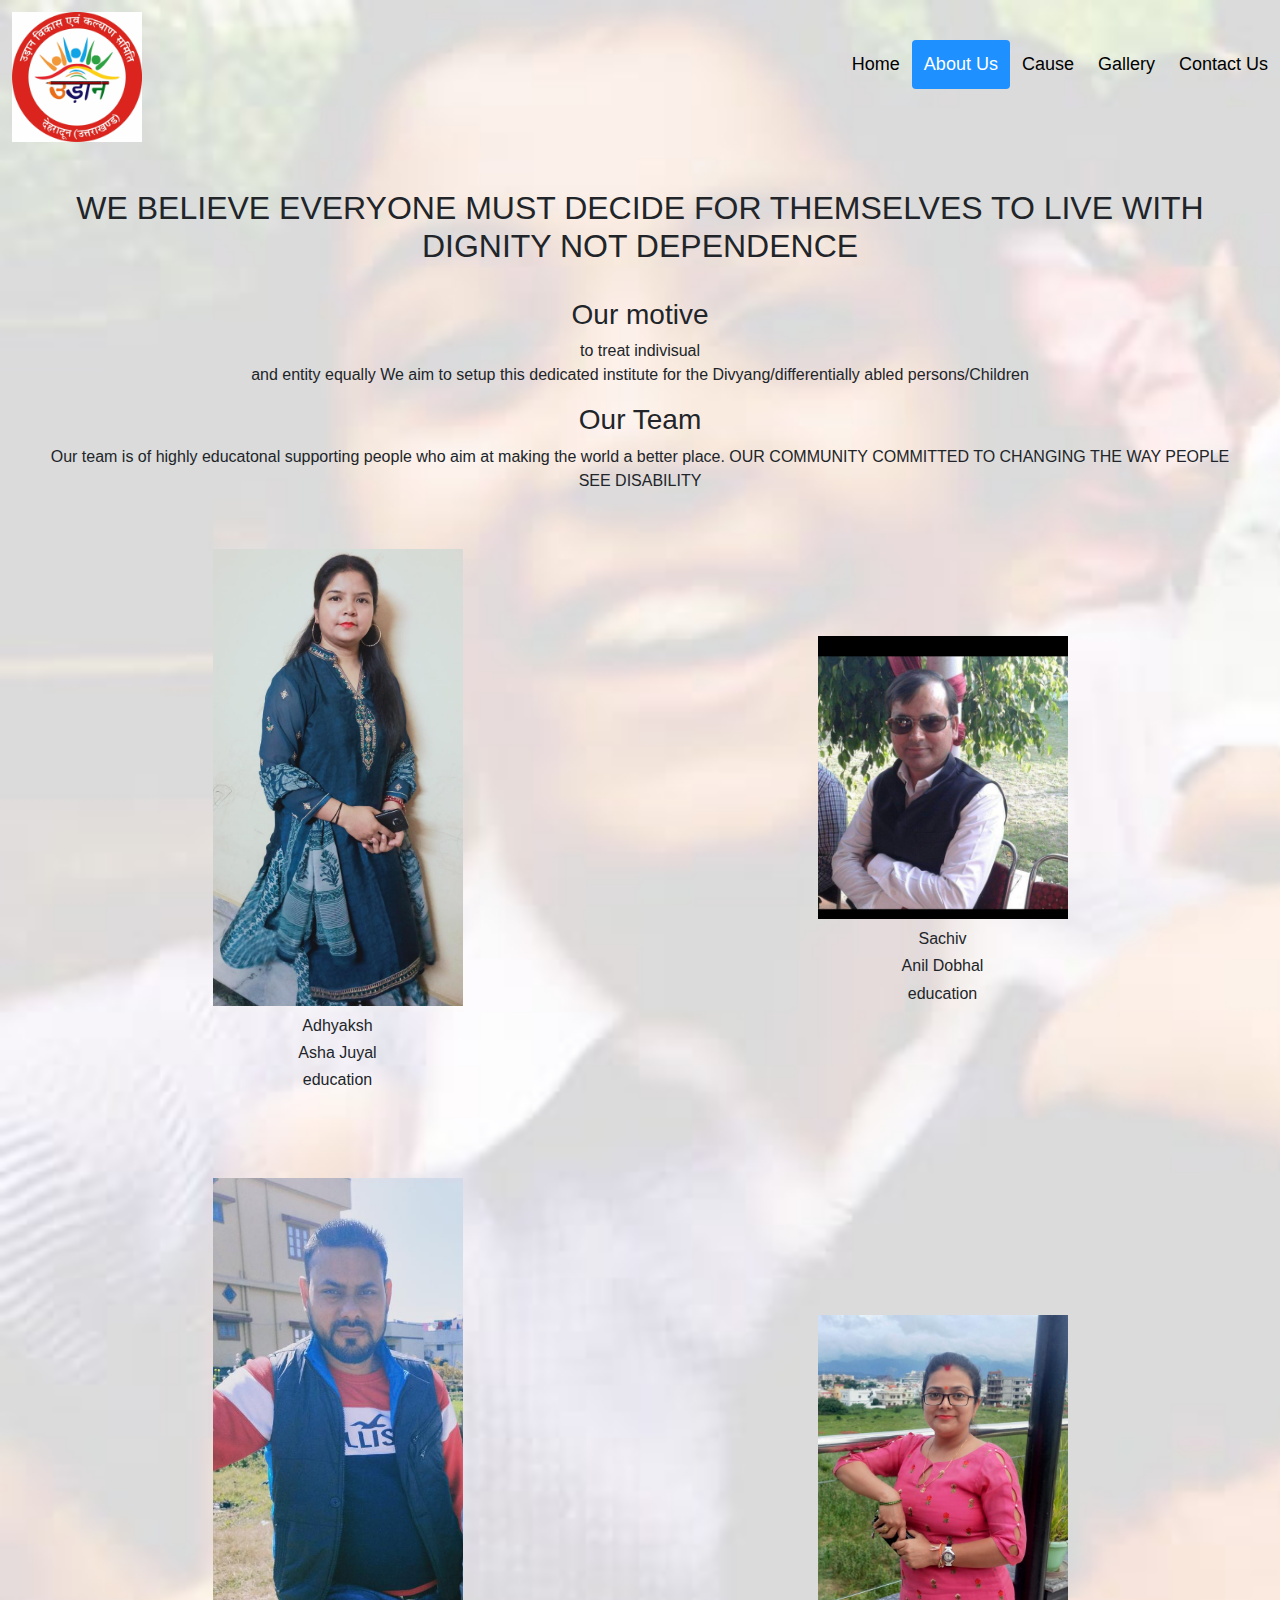
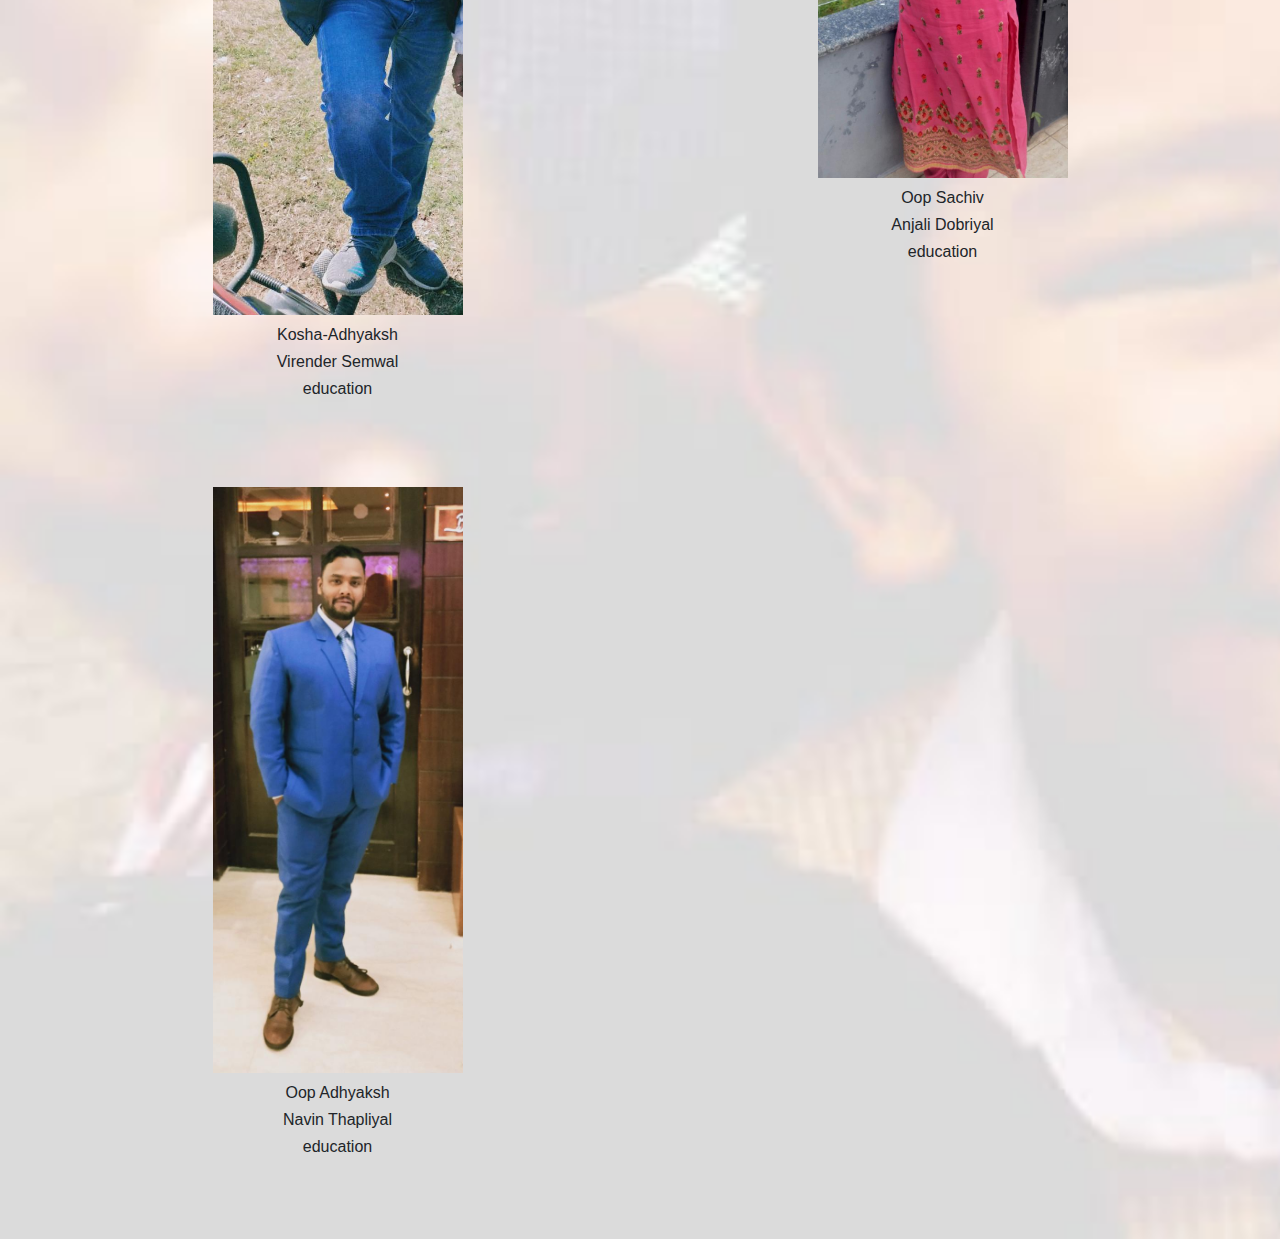
==== about us.html @ c75f7e97 "first commit." ====
<!DOCTYPE html>
<html>
  <head>
    <link
      rel="stylesheet"
      href="https://maxcdn.bootstrapcdn.com/bootstrap/4.4.1/css/bootstrap.min.css"
    />
    <link rel="stylesheet" href="style.css" />
    <meta charset="utf-8" />
    <title>Udaan</title>
  </head>
  <body>
    <div class="header">
      <a href="#default" class="logo">
        <img src="logo.jpg" alt="Udaan" id="img" />
      </a>
      <div class="header-right">
        <a href="home.html">Home</a>
        <a class="active" href="about us.html">About Us</a>
        <a href="cause.html">Cause</a>
        <a href="gallery.html">Gallery</a>
        <a href="contactus.html">Contact Us</a>
      </div>
    </div>

    <div id="contenta" style="text-align:center;">
      <div>
        <h2>
          WE BELIEVE EVERYONE MUST DECIDE FOR THEMSELVES TO LIVE WITH DIGNITY
          NOT DEPENDENCE
        </h2>
        <br />
        <div>
          <h3>Our motive</h3>
          <p>
            to treat indivisual <br />and entity equally We aim to setup this
            dedicated institute for the Divyang/differentially abled
            persons/Children
          </p>
        </div>
        <h3>Our Team</h3>
        <p>
          Our team is of highly educatonal supporting people who aim at making
          the world a better place. OUR COMMUNITY COMMITTED TO CHANGING THE WAY
          PEOPLE SEE DISABILITY
        </p>
      </div>
      <div id="profiles">
        <table style="width:100%">
          <tr>
            <th>
              <div>
                <img
                  src="files/team/WhatsApp Image 2020-02-02 at 8.21.15 PM.jpeg"
                  style="padding-bottom:10px;
                  width: 250px;
                  height: 250;"
                 
                />
                <h6>Adhyaksh</h6>
                <h6>Asha Juyal</h6>
                <h6>education</h6>
              </div>
            </th>
            <th>
              <div>
                <img
                src="files/team/WhatsApp Image 2020-02-02 at 8.22.10 PM.jpeg"
                style="padding-bottom:10px;
                width: 250px;
                height: 250;"
               
              />
                <h6>Sachiv</h6>
                <h6>Anil Dobhal</h6>
                <h6>education</h6>
              </div>
            </th>
          </tr>
          <tr>
            <th>
              <div>
                <img
                src="files/team/WhatsApp Image 2020-02-02 at 8.22.51 PM.jpeg"
                style="padding-bottom:10px;
                width: 250px;
                height: 250;"
                />
                <h6>Kosha-Adhyaksh</h6>
                <h6>Virender Semwal</h6>
                <h6>education</h6>
              </div>
            </th>
            <th>
              <div>
                <img
                src="files/team/WhatsApp Image 2020-02-02 at 8.23.57 PM.jpeg"
                style="padding-bottom:10px;
                width: 250px;
                height: 250;"
                />
                <h6>Oop Sachiv</h6>
                <h6>Anjali Dobriyal</h6>
                <h6>education</h6>
              </div>
            </th>
          </tr>
          <tr>
            <th>
              <div>
                <img
                src="files/team/WhatsApp Image 2020-02-02 at 8.24.48 PM.jpeg"
                style="padding-bottom:10px;
                width: 250px;
                height: 250;"
                />
                <h6>Oop Adhyaksh</h6>
                <h6>Navin Thapliyal</h6>
                <h6>education</h6>
              </div>
            </th>
         
    
          </tr>
        </table>
      </div>
    </div>
  </body>
</html>
---- style.css ----
#img {
  width: 130px;
  height: 130px;
}

#navs {
  float: right;
}

.col-sm {
  color: black;
  text-align: center;
}

body {
  background-image: url("bg.jpeg");
  background-size: cover;
  background-repeat: no-repeat;
}
#content {
  display: flex;
  margin-left: 250px;
}
#ic {
  display: grid;
  align-content: center;
}
#donate {
  margin-right: 50px;
  margin-top: 20px;
}

.header {
  overflow: hidden;
}

/* Style the header links */
.header a {
  float: left;
  color: black;
  text-align: center;
  padding: 12px;
  text-decoration: none;
  font-size: 18px;
  line-height: 25px;
  border-radius: 4px;
}

/* Style the logo link (notice that we set the same value of line-height and font-size to prevent the header to increase when the font gets bigger */
.header a.logo {
  font-size: 25px;
  font-weight: bold;
}

/* Change the background color on mouse-over */
.header a:hover {
  background-color: #ddd;
  color: black;
}

/* Style the active/current link*/
.header a.active {
  background-color: dodgerblue;
  color: white;
}

/* Float the link section to the right */
.header-right {
  float: right;
  padding-top: 40px;
}

/* Add media queries for responsiveness - when the screen is 500px wide or less, stack the links on top of each other */
@media screen and (max-width: 500px) {
  .header a {
    float: none;
    display: block;
    text-align: left;
  }
  .header-right {
    float: none;
  }
}
#contenta {
  margin: 35px;
}

th {
  padding: 40px;
}

#addlist {
  margin-left: 100px;
  margin-top: 100px;
}
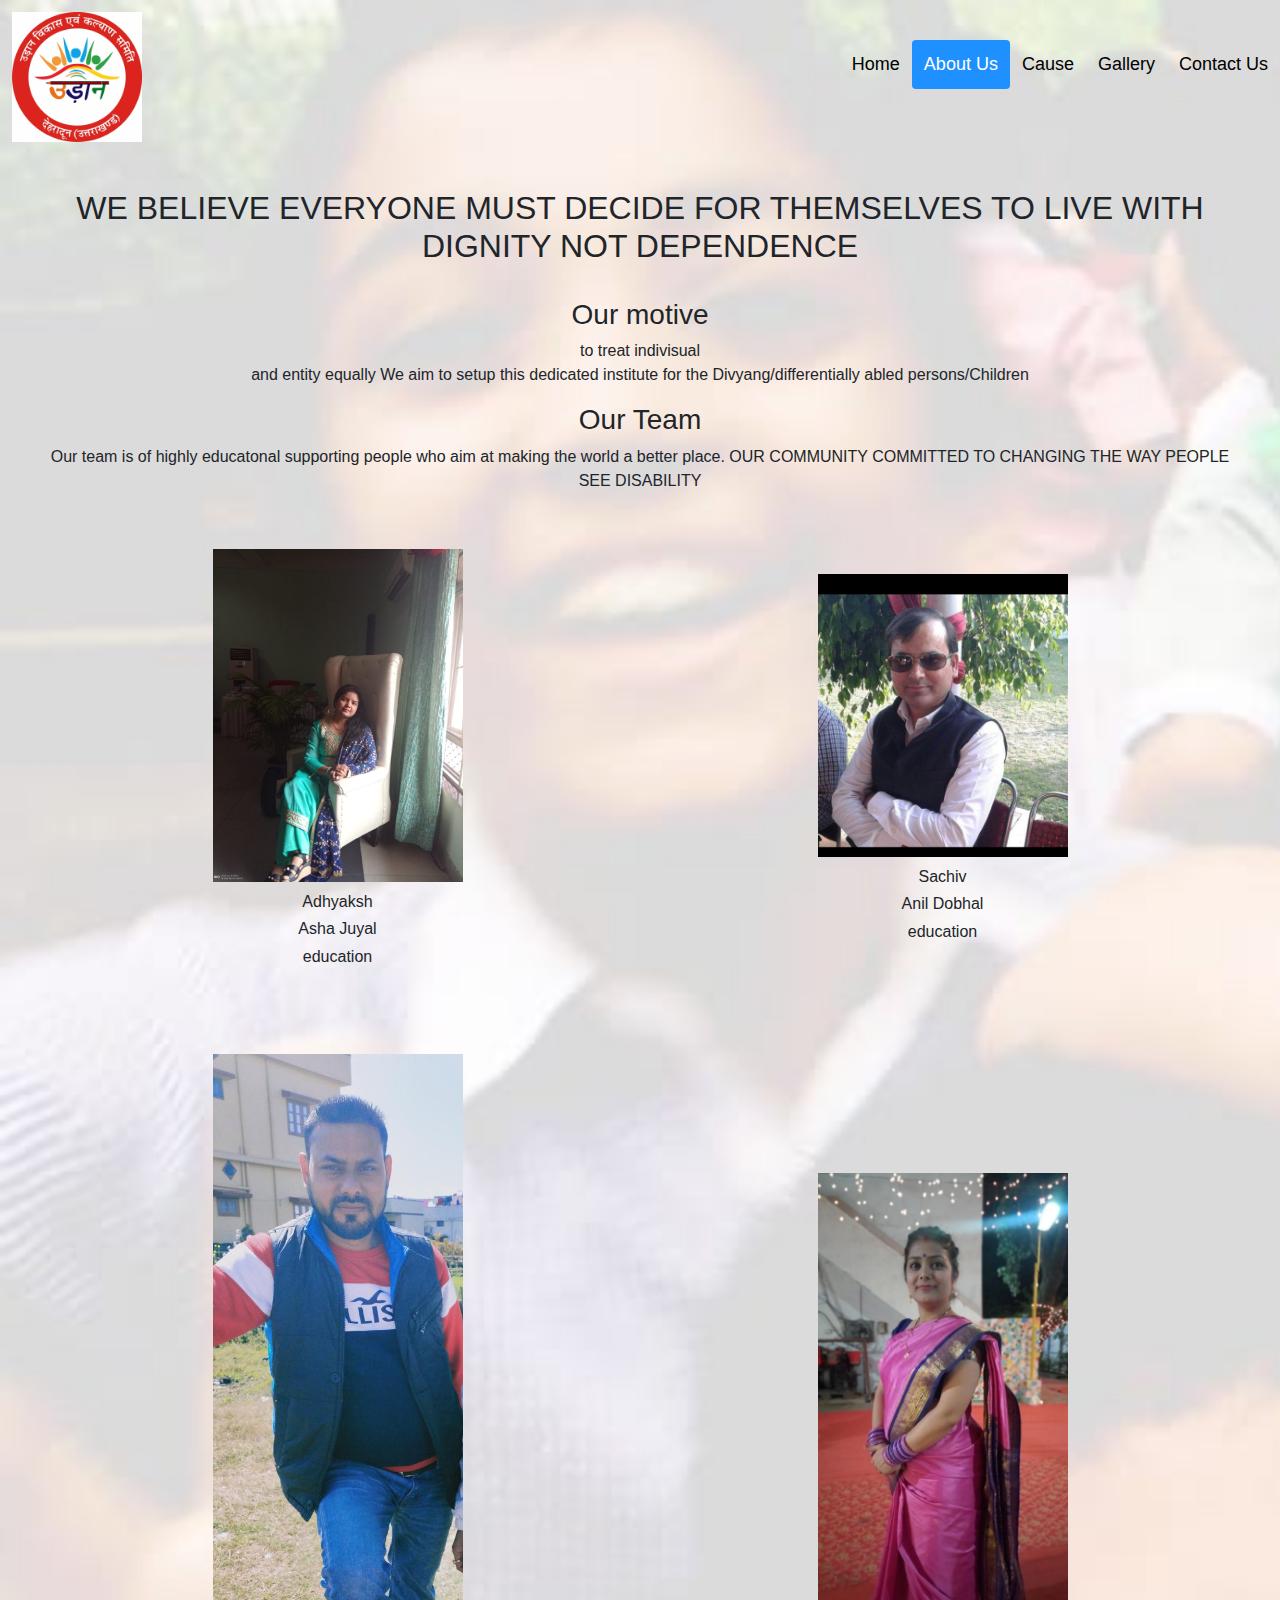
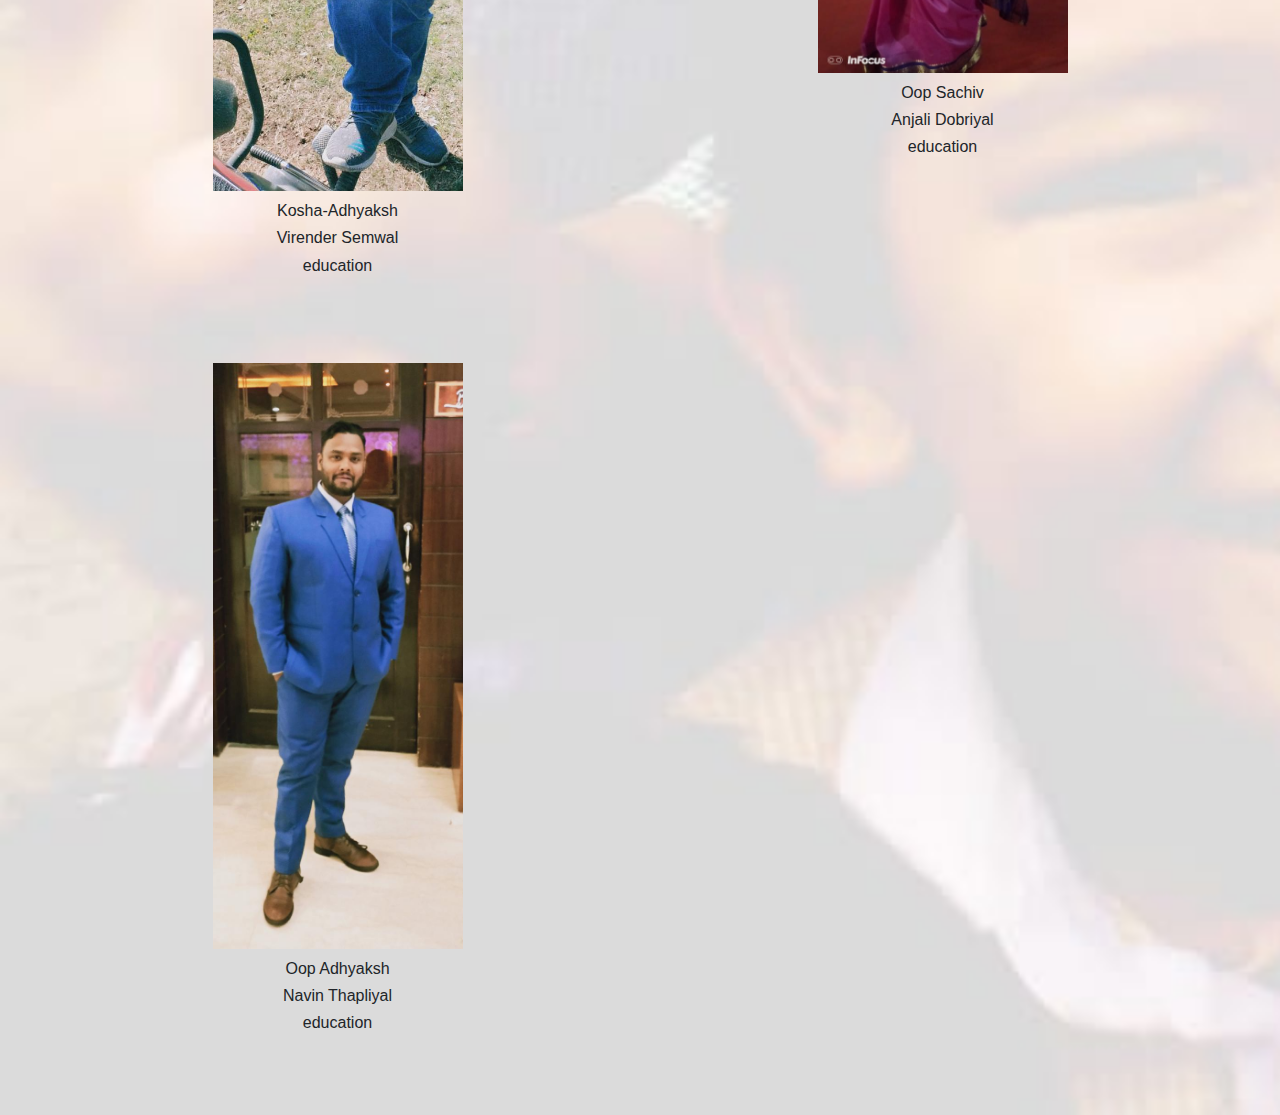
==== commit 4013a33b: "Update about us.html" ====
--- a/about us.html
+++ b/about us.html
@@ -15,7 +15,7 @@
         <img src="logo.jpg" alt="Udaan" id="img" />
       </a>
       <div class="header-right">
-        <a href="home.html">Home</a>
+        <a href="index.html">Home</a>
         <a class="active" href="about us.html">About Us</a>
         <a href="cause.html">Cause</a>
         <a href="gallery.html">Gallery</a>
@@ -51,7 +51,7 @@
             <th>
               <div>
                 <img
-                  src="files/team/WhatsApp Image 2020-02-02 at 8.21.15 PM.jpeg"
+                  src="files/team/IMG-20200204-WA0005.jpg"
                   style="padding-bottom:10px;
                   width: 250px;
                   height: 250;"
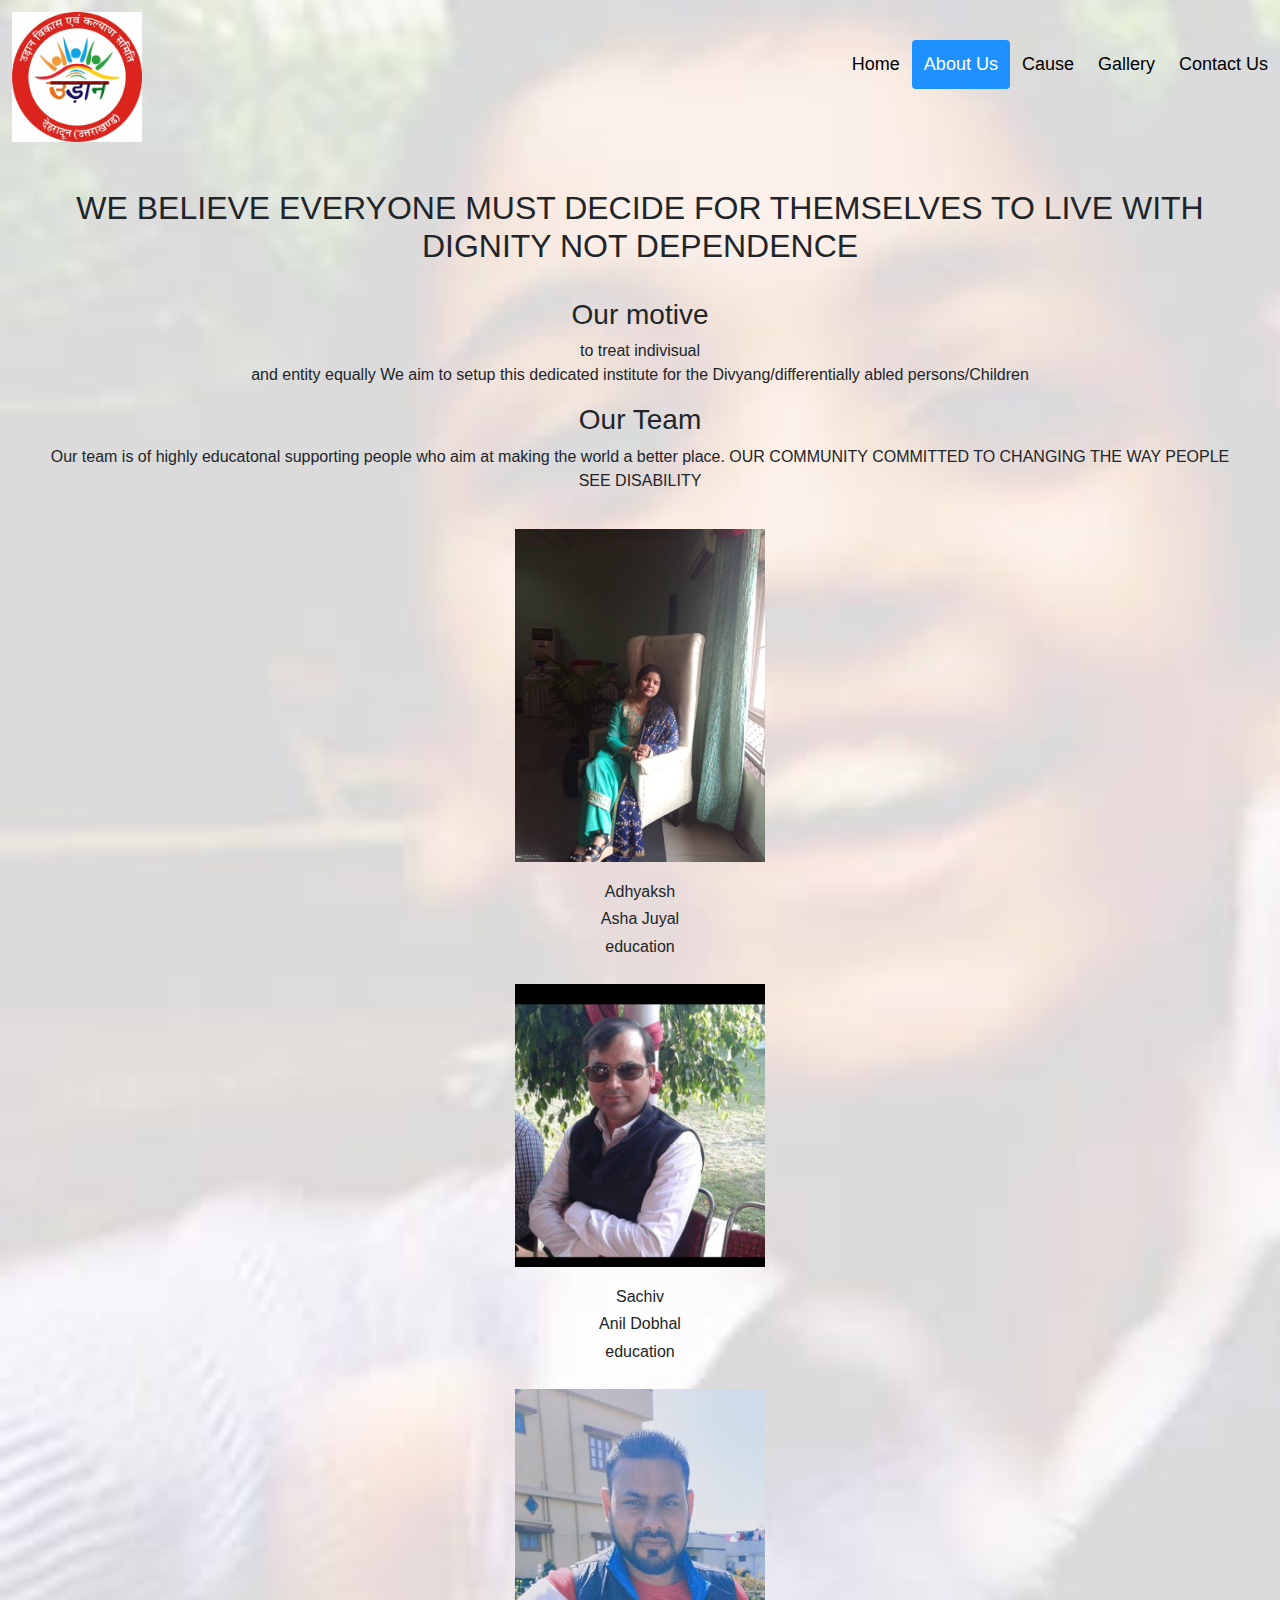
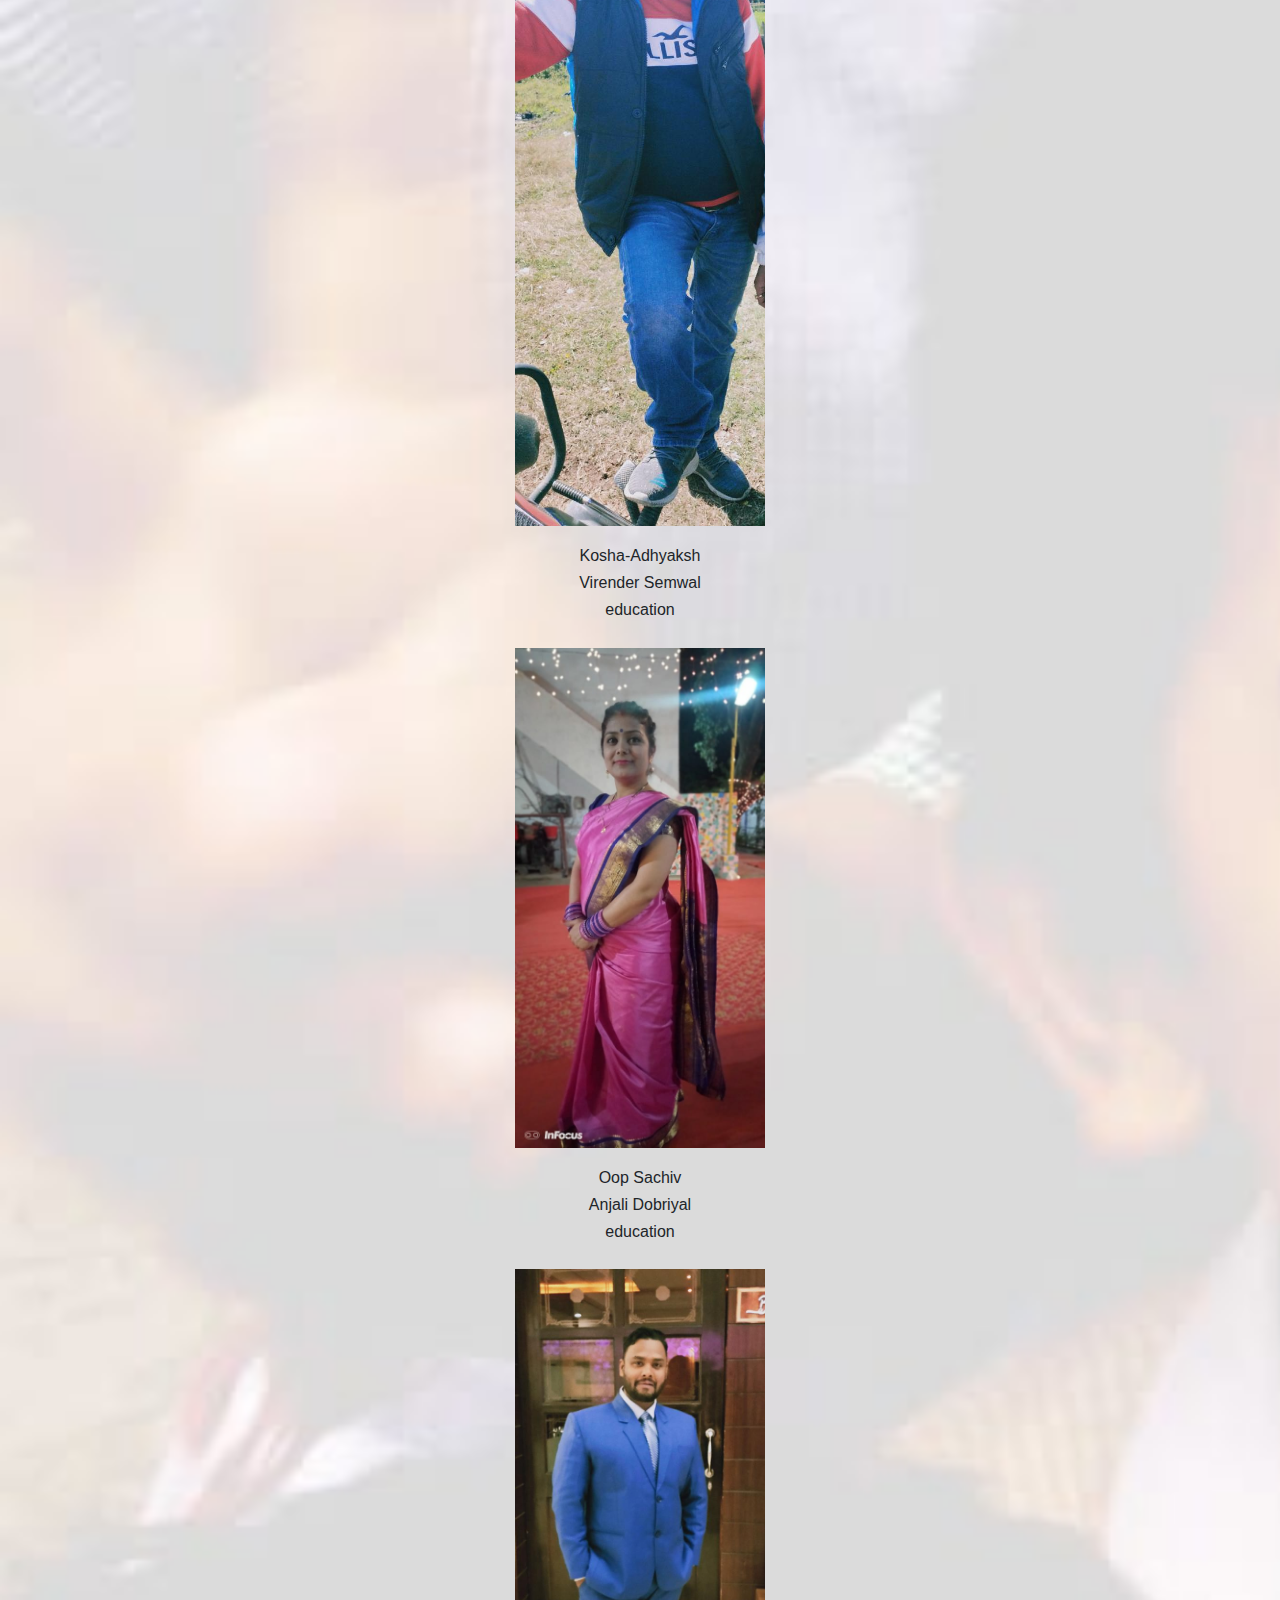
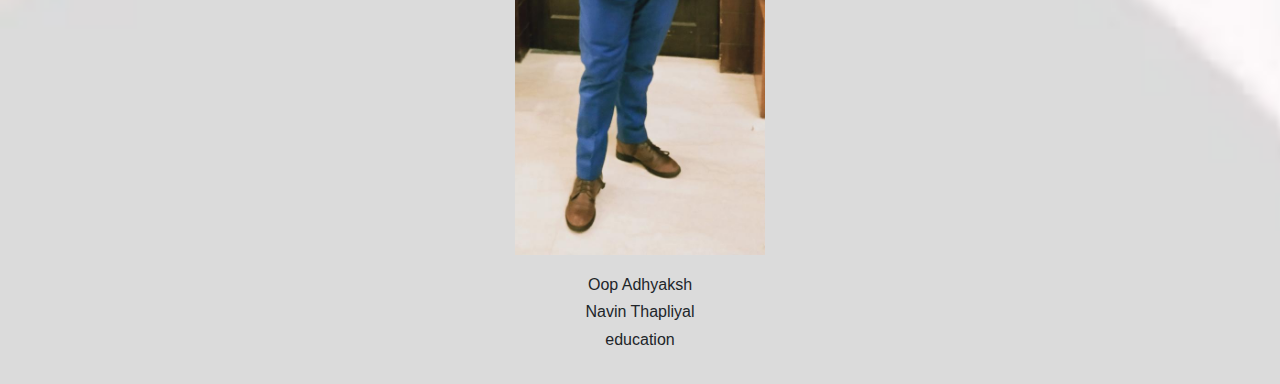
==== commit de1d8760: "Update about us.html" ====
--- a/about us.html
+++ b/about us.html
@@ -45,85 +45,58 @@
           PEOPLE SEE DISABILITY
         </p>
       </div>
-      <div id="profiles">
-        <table style="width:100%">
-          <tr>
-            <th>
-              <div>
-                <img
+  
+      <div class = "pro">
+        <img
                   src="files/team/IMG-20200204-WA0005.jpg"
-                  style="padding-bottom:10px;
-                  width: 250px;
-                  height: 250;"
+                  class="profiles"
                  
                 />
-                <h6>Adhyaksh</h6>
-                <h6>Asha Juyal</h6>
-                <h6>education</h6>
-              </div>
-            </th>
-            <th>
-              <div>
-                <img
-                src="files/team/WhatsApp Image 2020-02-02 at 8.22.10 PM.jpeg"
-                style="padding-bottom:10px;
-                width: 250px;
-                height: 250;"
-               
-              />
-                <h6>Sachiv</h6>
-                <h6>Anil Dobhal</h6>
-                <h6>education</h6>
-              </div>
-            </th>
-          </tr>
-          <tr>
-            <th>
-              <div>
-                <img
-                src="files/team/WhatsApp Image 2020-02-02 at 8.22.51 PM.jpeg"
-                style="padding-bottom:10px;
-                width: 250px;
-                height: 250;"
-                />
-                <h6>Kosha-Adhyaksh</h6>
-                <h6>Virender Semwal</h6>
-                <h6>education</h6>
-              </div>
-            </th>
-            <th>
-              <div>
-                <img
-                src="files/team/WhatsApp Image 2020-02-02 at 8.23.57 PM.jpeg"
-                style="padding-bottom:10px;
-                width: 250px;
-                height: 250;"
-                />
-                <h6>Oop Sachiv</h6>
-                <h6>Anjali Dobriyal</h6>
-                <h6>education</h6>
-              </div>
-            </th>
-          </tr>
-          <tr>
-            <th>
-              <div>
-                <img
-                src="files/team/WhatsApp Image 2020-02-02 at 8.24.48 PM.jpeg"
-                style="padding-bottom:10px;
-                width: 250px;
-                height: 250;"
-                />
-                <h6>Oop Adhyaksh</h6>
-                <h6>Navin Thapliyal</h6>
-                <h6>education</h6>
-              </div>
-            </th>
-         
-    
-          </tr>
-        </table>
+        <h6>Adhyaksh</h6>
+        <h6>Asha Juyal</h6>
+        <h6>education</h6>
       </div>
+
+      <div class = "pro">
+        <img
+        src="files/team/WhatsApp Image 2020-02-02 at 8.22.10 PM.jpeg"
+        class="profiles"
+       
+      />
+        <h6>Sachiv</h6>
+        <h6>Anil Dobhal</h6>
+        <h6>education</h6>
+      </div>
+      <div>
+        <img
+        src="files/team/WhatsApp Image 2020-02-02 at 8.22.51 PM.jpeg"
+        class="profiles"
+        />
+        <h6>Kosha-Adhyaksh</h6>
+        <h6>Virender Semwal</h6>
+        <h6>education</h6>
+      </div>
+
+      <div>
+        <img
+        src="files/team/WhatsApp Image 2020-02-02 at 8.23.57 PM.jpeg"
+        class="profiles"
+        />
+        <h6>Oop Sachiv</h6>
+        <h6>Anjali Dobriyal</h6>
+        <h6>education</h6>
+      </div>
+
+      <div>
+        <img
+        src="files/team/WhatsApp Image 2020-02-02 at 8.24.48 PM.jpeg"
+        class="profiles"
+        />
+        <h6>Oop Adhyaksh</h6>
+        <h6>Navin Thapliyal</h6>
+        <h6>education</h6>
+      </div>
+
     </div>
   </body>
 </html>
--- a/style.css
+++ b/style.css
@@ -2,7 +2,29 @@
   width: 130px;
   height: 130px;
 }
-
+#pay{
+  height: auto;
+  width: 100%;
+}
+#fg{
+  height: 500px;
+  width: 500px;
+}
+.pro{
+  height: 450px;
+  width: 450px;
+  display: contents;
+}
+.gallery{
+  height: 400px;
+  width: 400px;
+  margin: 20px;
+}
+.profiles{
+  
+  width: 250px;
+  margin: 20px;
+}
 #navs {
   float: right;
 }
@@ -71,7 +93,7 @@
 }
 
 /* Add media queries for responsiveness - when the screen is 500px wide or less, stack the links on top of each other */
-@media screen and (max-width: 500px) {
+@media screen and (max-width: 620px) {
   .header a {
     float: none;
     display: block;
@@ -80,6 +102,48 @@
   .header-right {
     float: none;
   }
+
+  .header a {
+  
+      color: black;
+      text-align: center;
+      padding: 12px;
+      text-decoration: none;
+      font-size: 18px;
+      line-height: 25px;
+      border-radius: 4px;
+    }
+    .header a.active {
+      background-color: dodgerblue;
+      color: white;
+    }
+    .h1, h1 {
+      font-size: 2rem;
+  }
+  #ic{
+      padding: 20px;
+  }
+  #content {
+    display: block;
+    margin-left: 0px;
+}
+#fg{
+  height: auto;
+  width: 100%;
+}
+
+.gallery{
+  height: auto;
+  width: 100%;
+  margin: 20px;
+}
+
+.profiles{
+  height: auto;
+  width: 100%;
+  
+}
+
 }
 #contenta {
   margin: 35px;
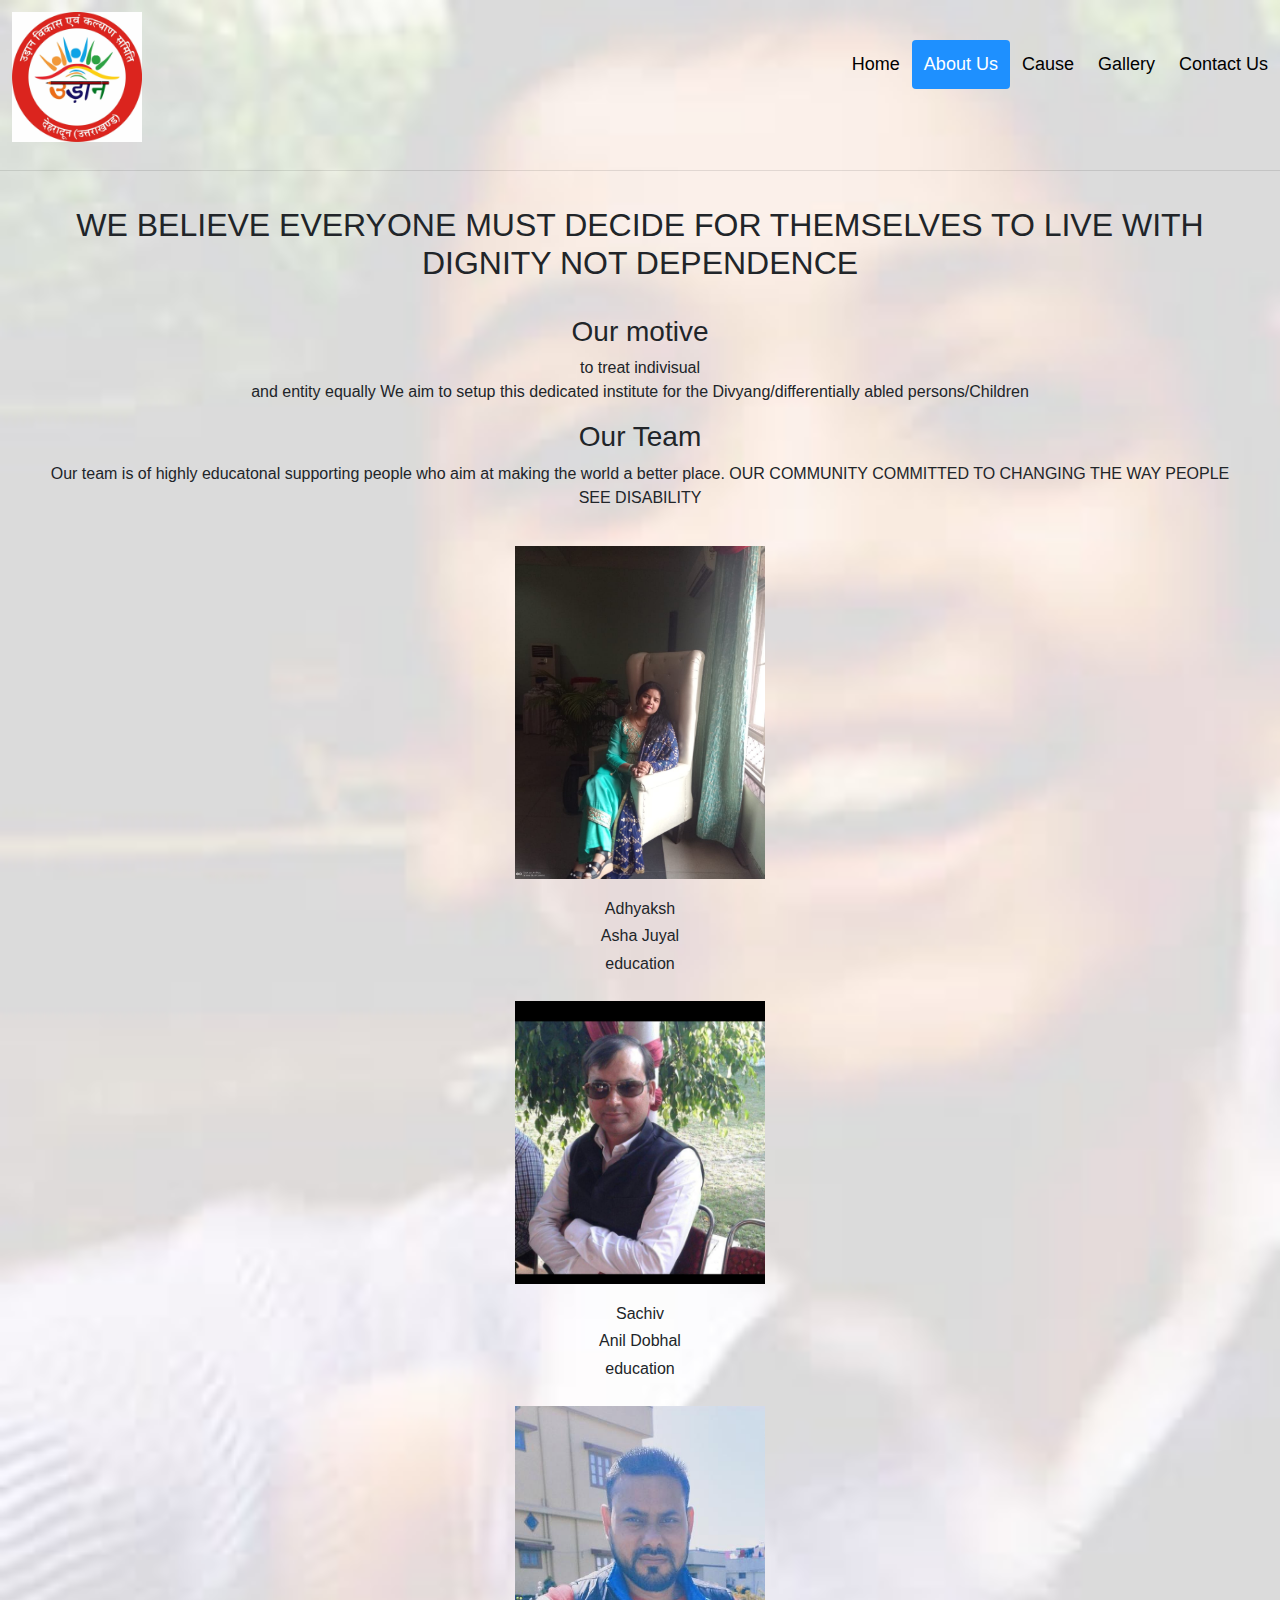
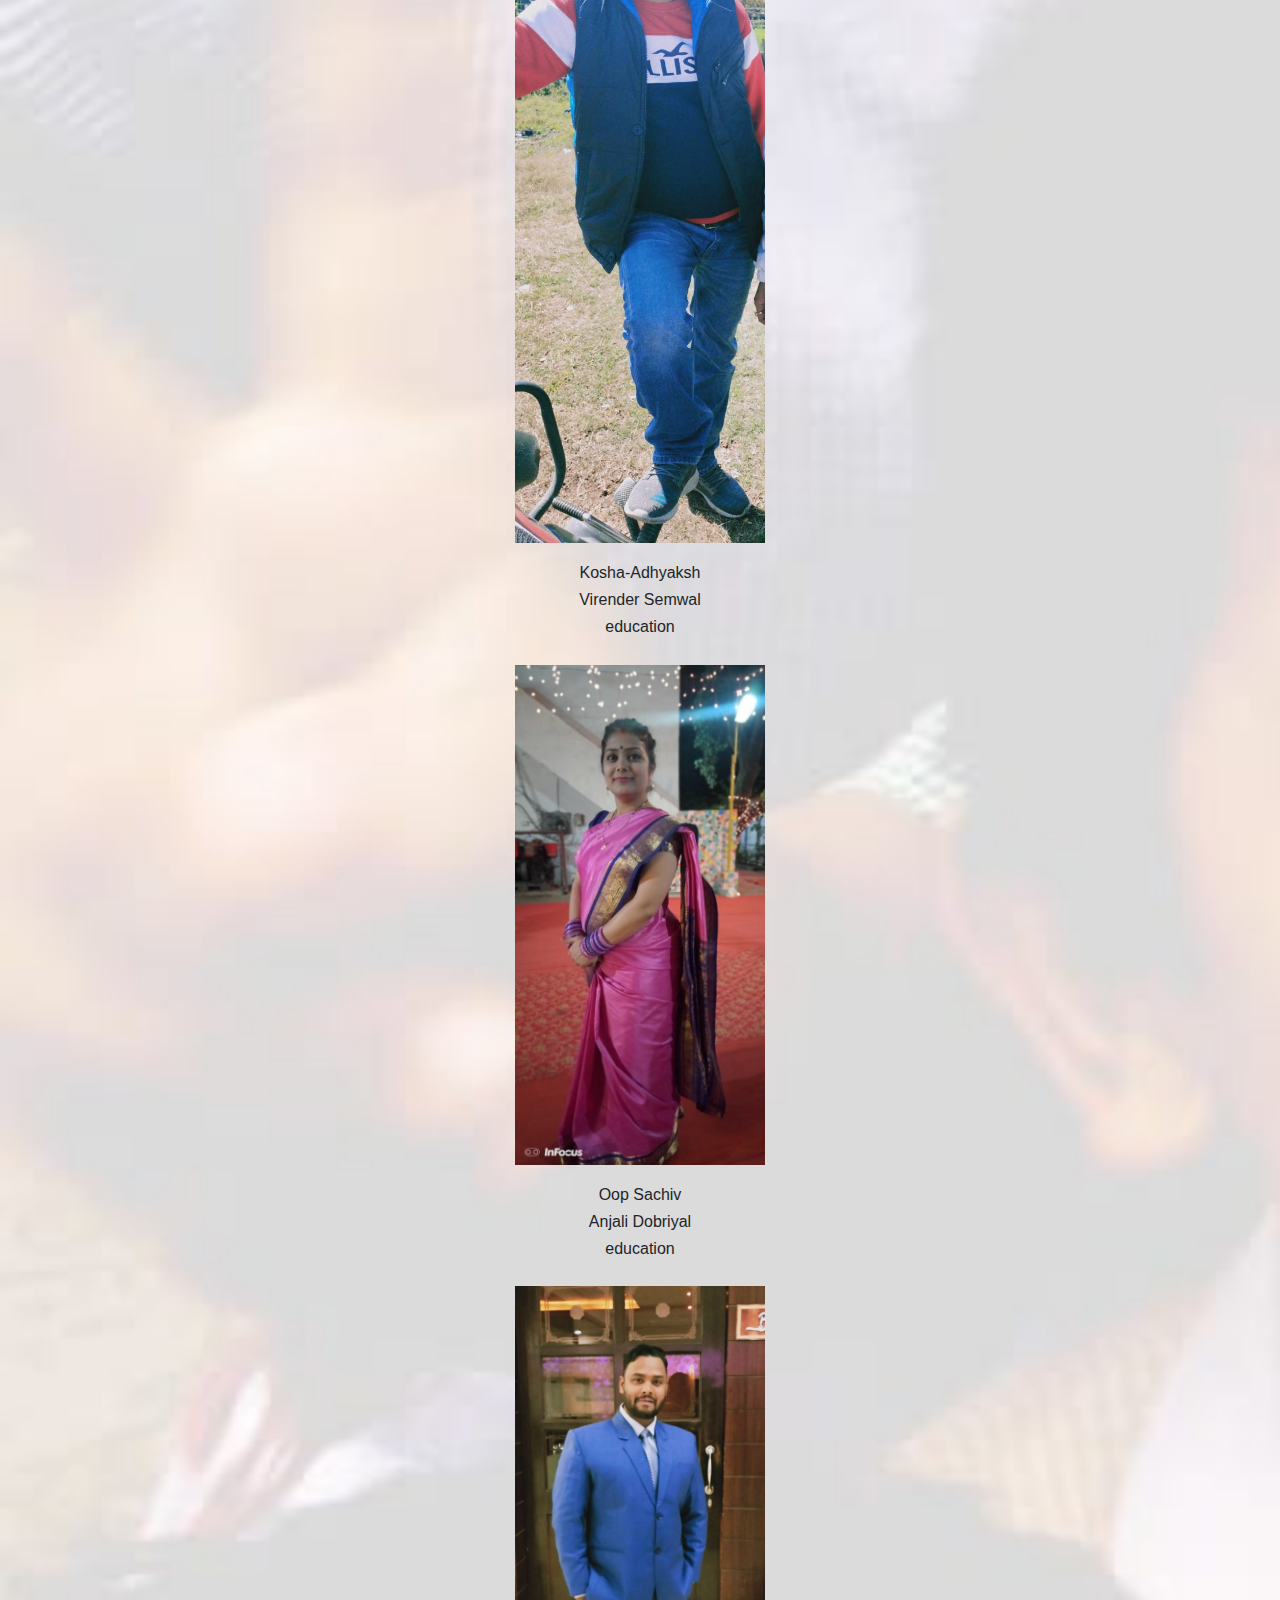
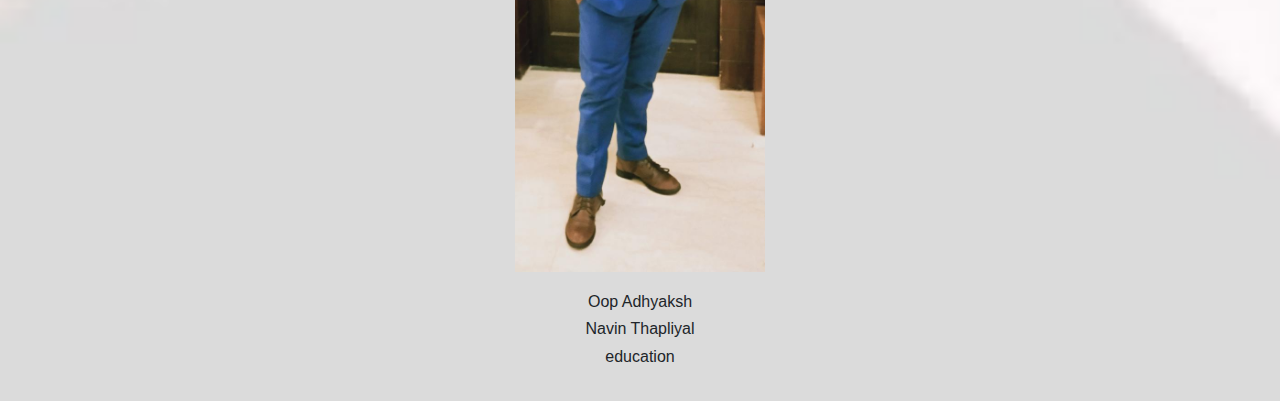
==== commit d7a9cb89: "Update about us.html" ====
--- a/about us.html
+++ b/about us.html
@@ -1,6 +1,7 @@
 <!DOCTYPE html>
 <html>
   <head>
+    <meta name="viewport" content="width=device-width, initial-scale=1">
     <link
       rel="stylesheet"
       href="https://maxcdn.bootstrapcdn.com/bootstrap/4.4.1/css/bootstrap.min.css"
@@ -22,6 +23,7 @@
         <a href="contactus.html">Contact Us</a>
       </div>
     </div>
+    <hr>
 
     <div id="contenta" style="text-align:center;">
       <div>
